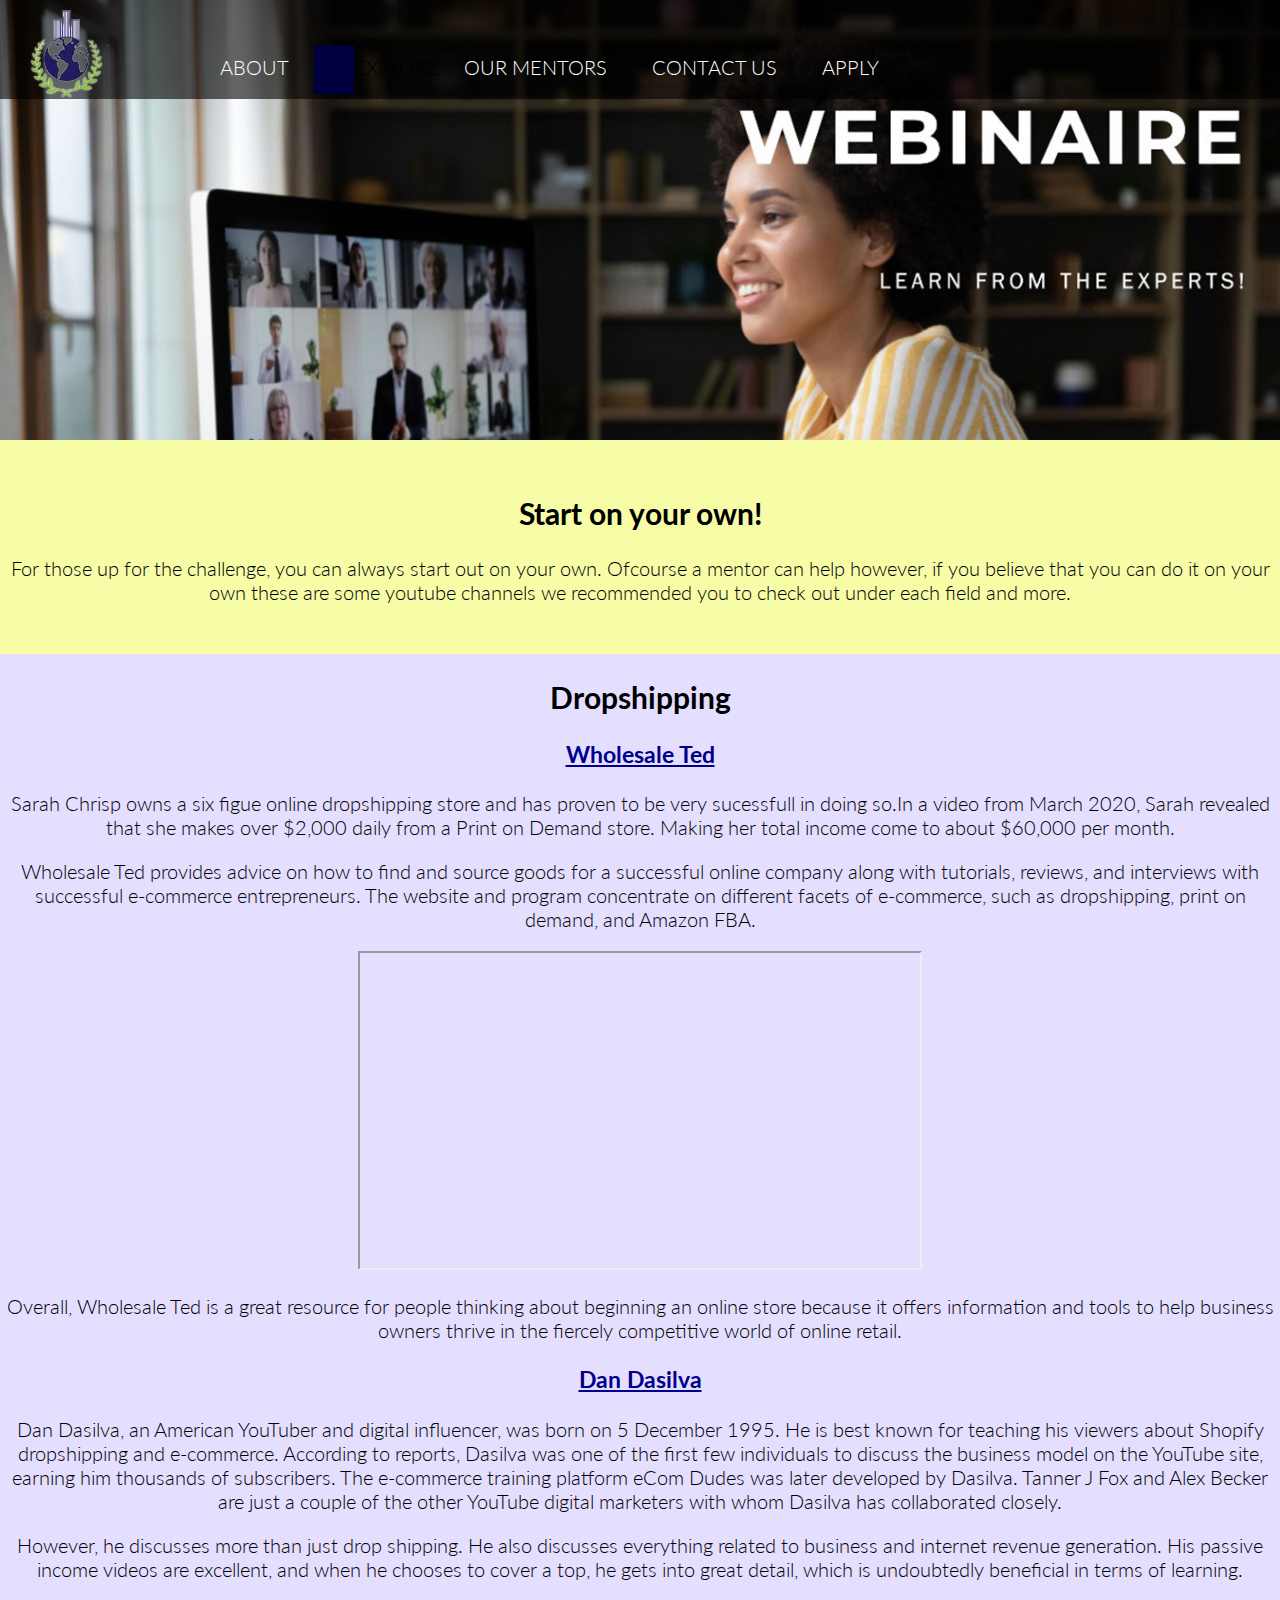
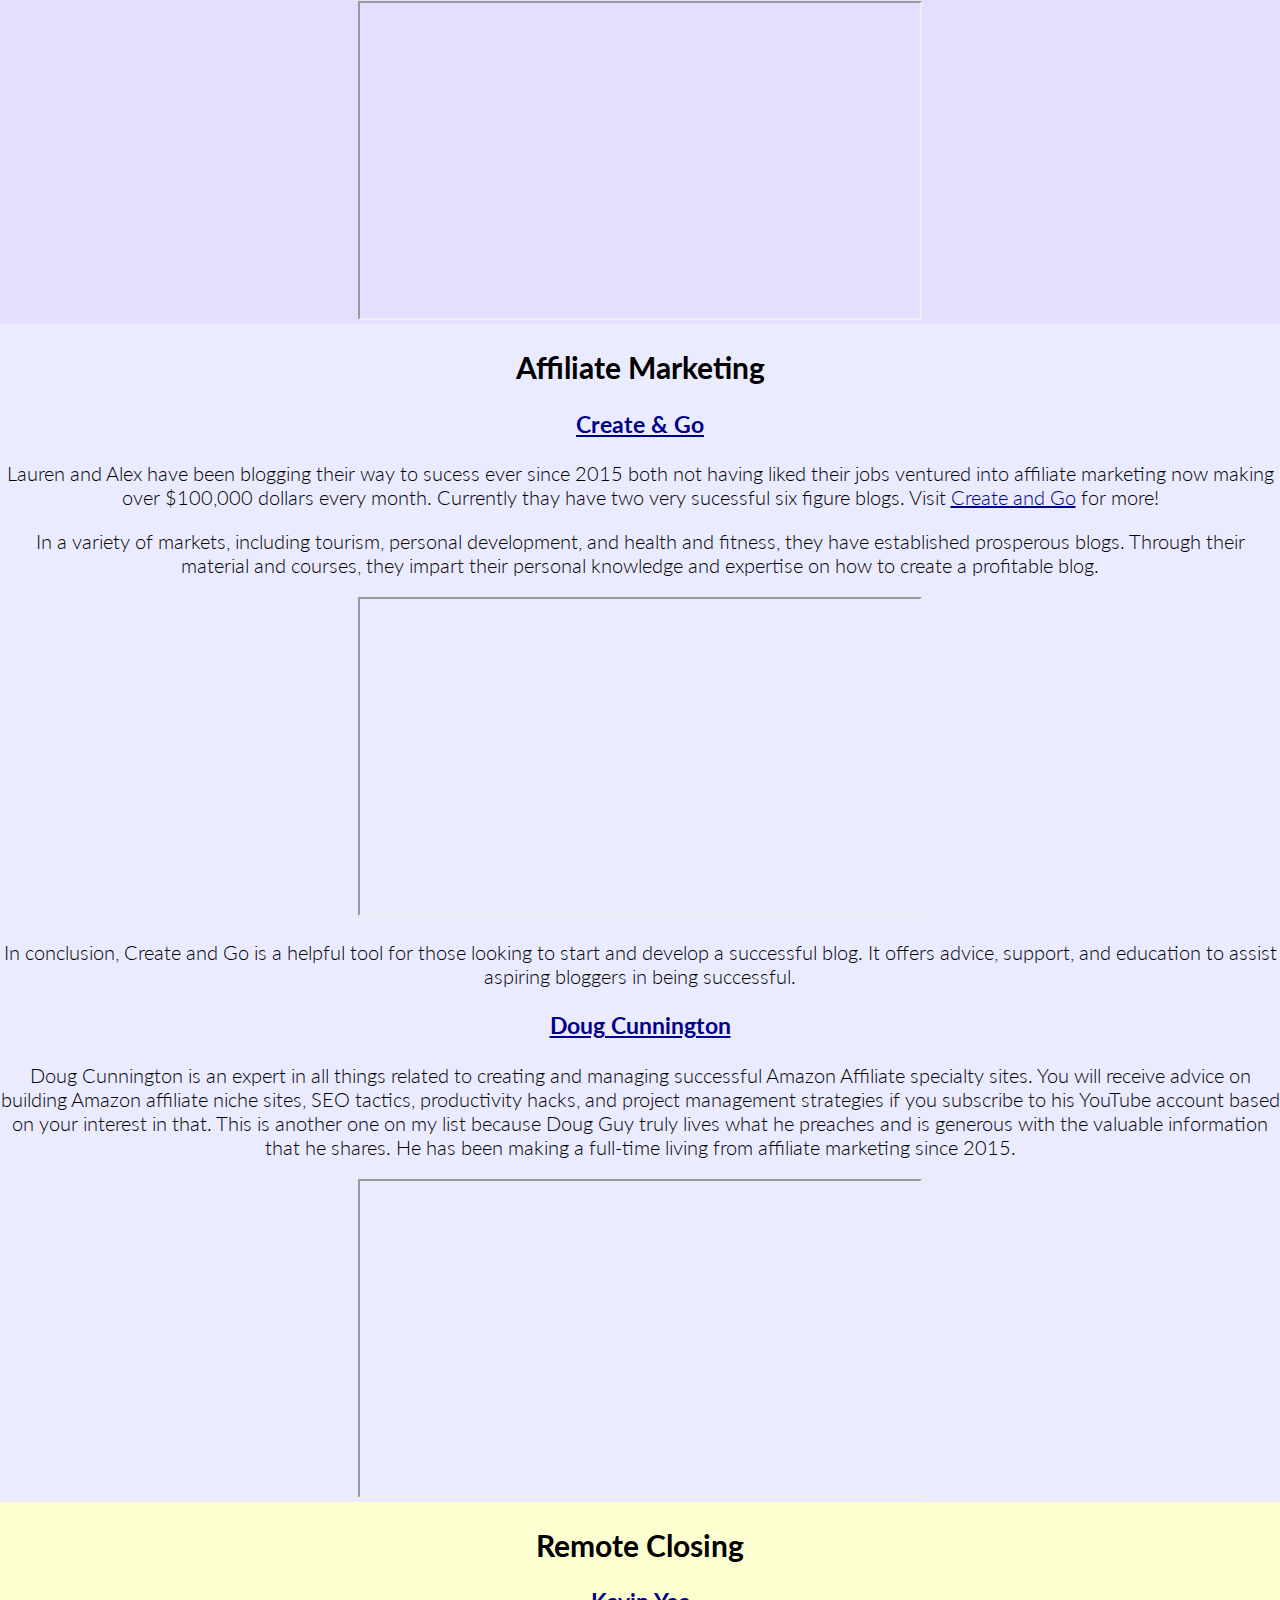
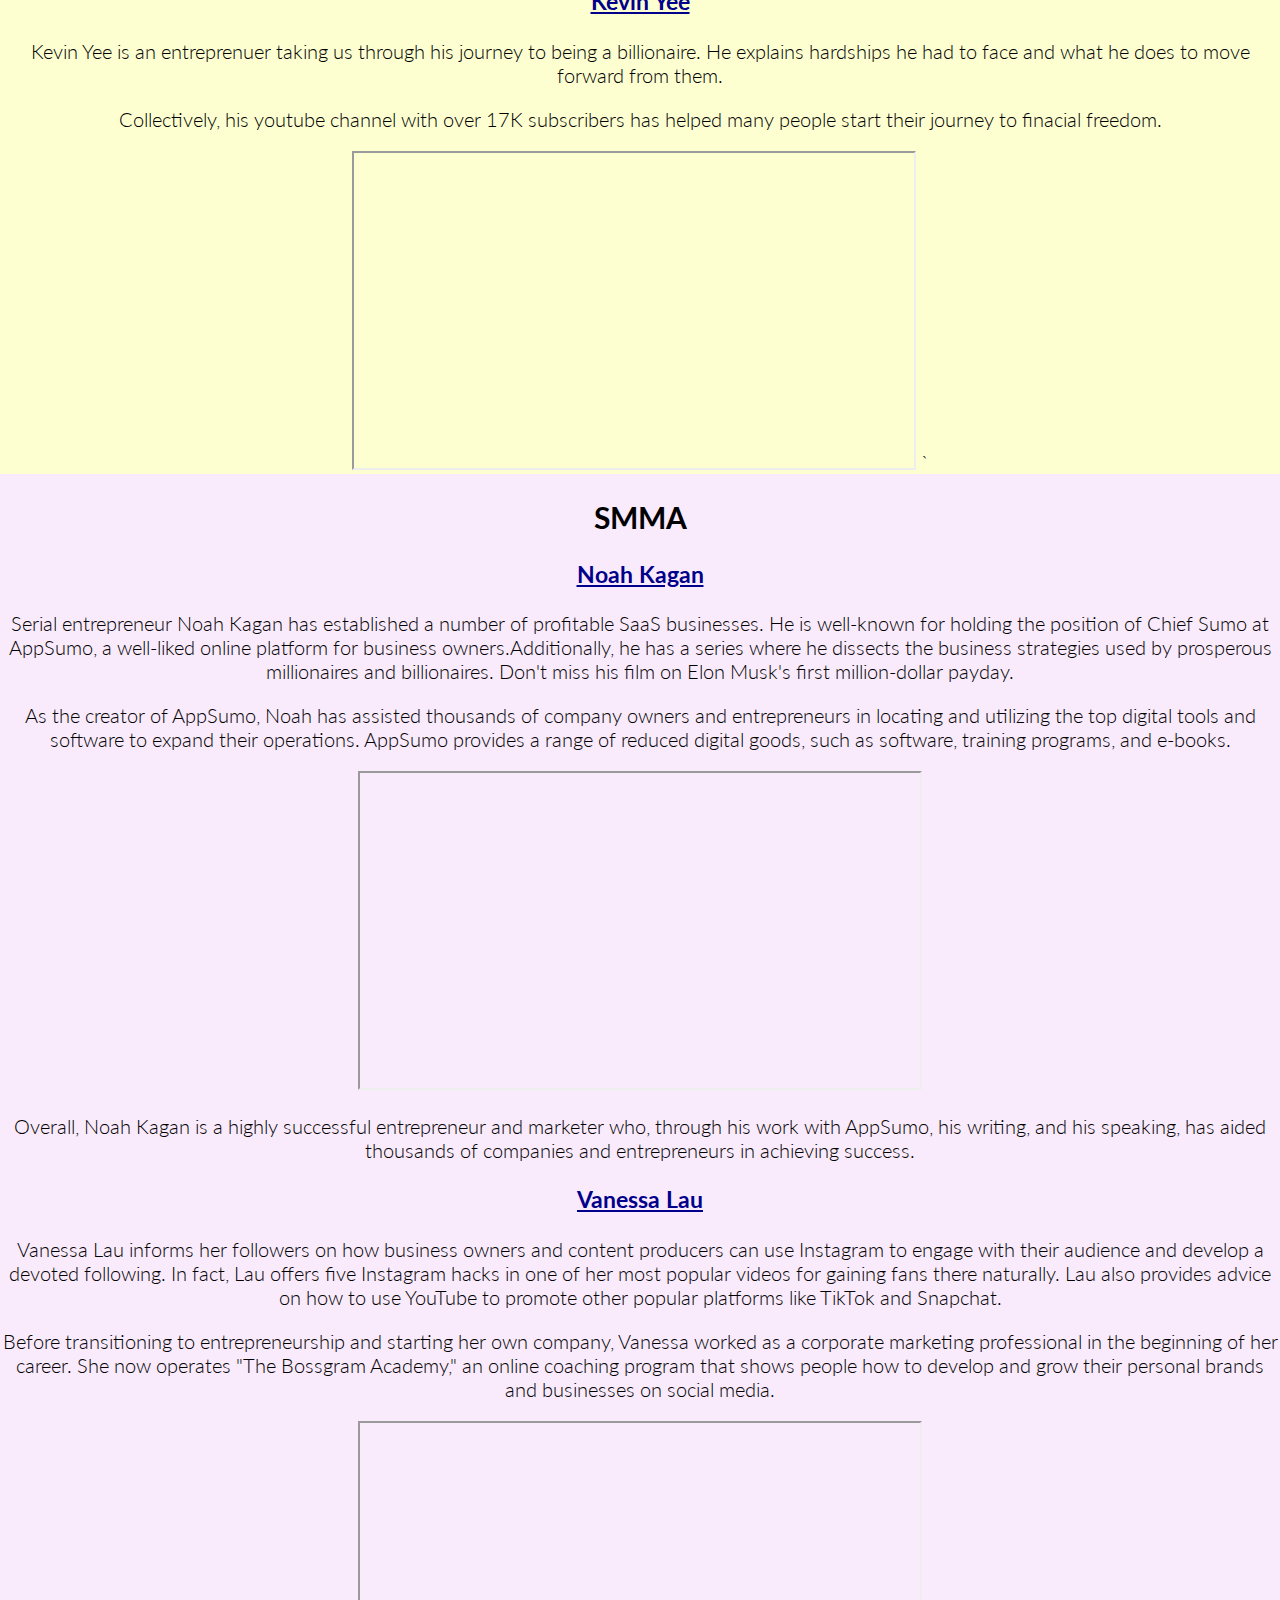
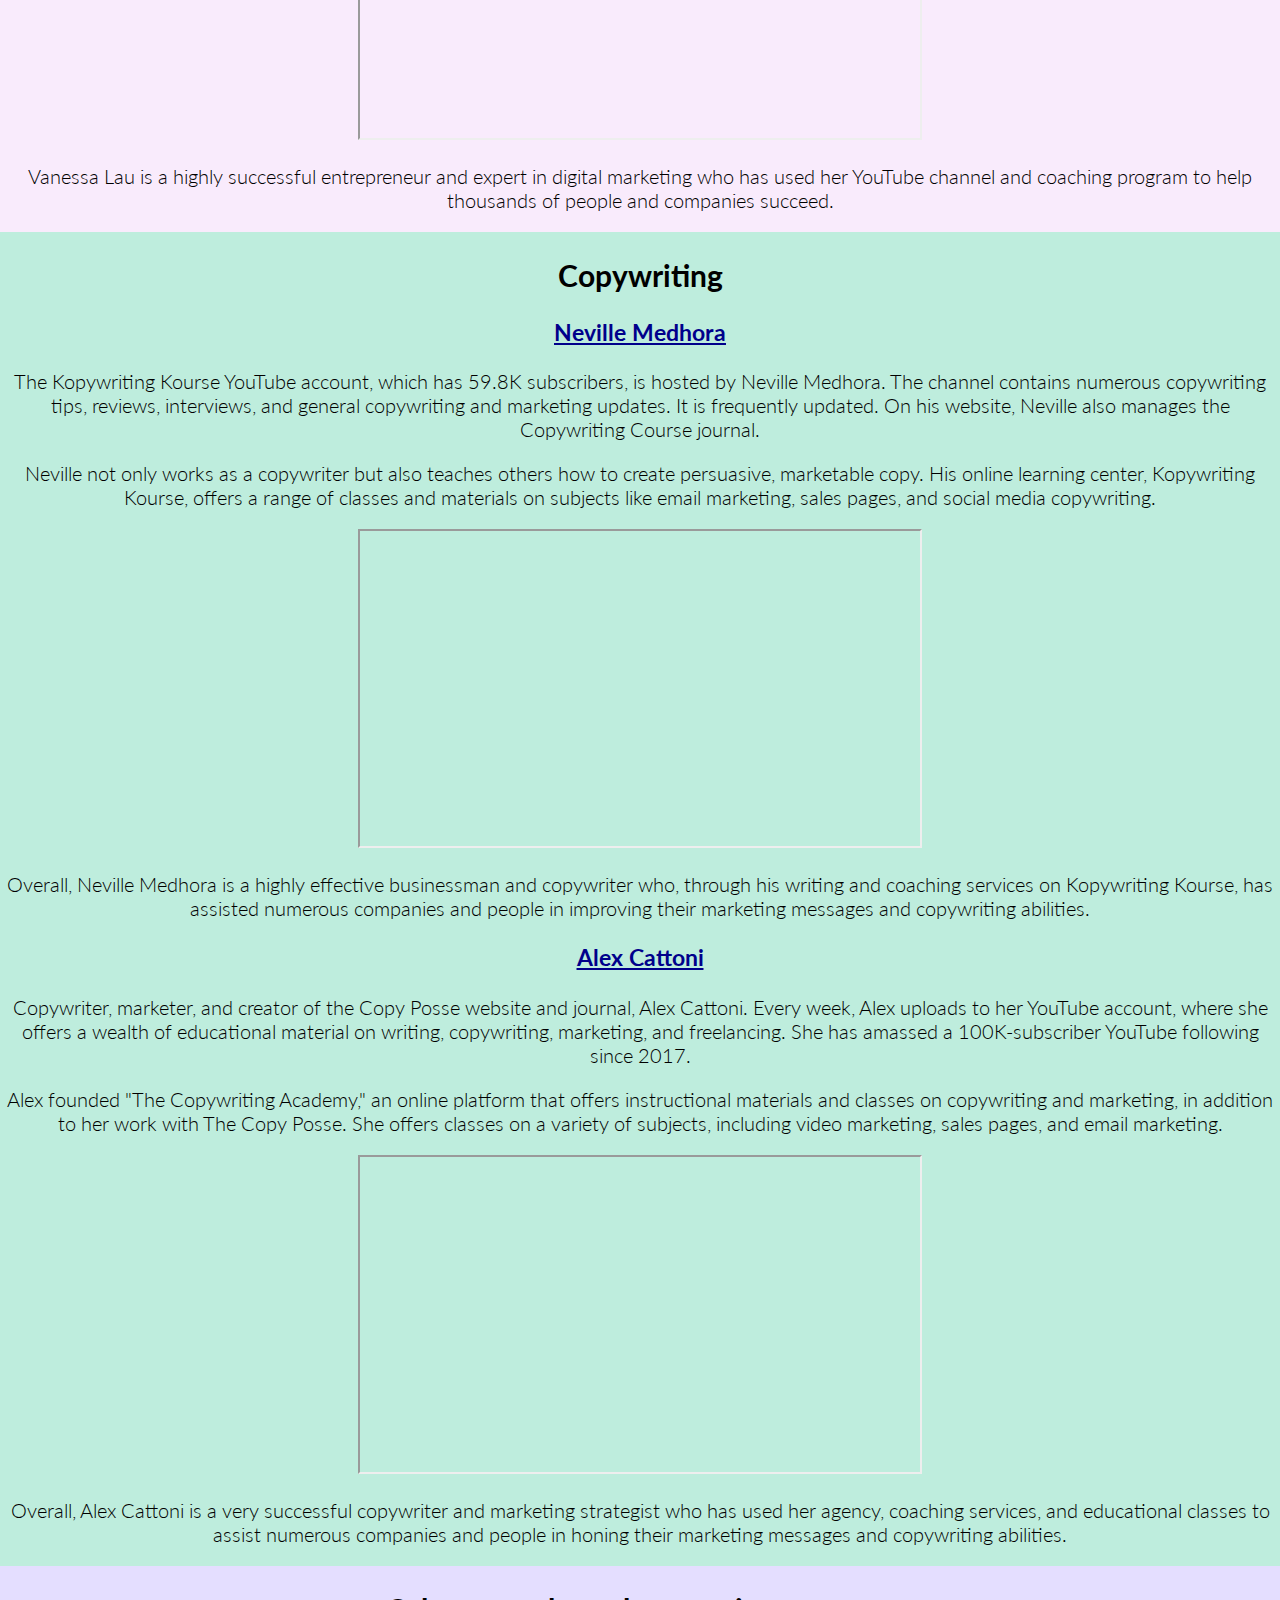
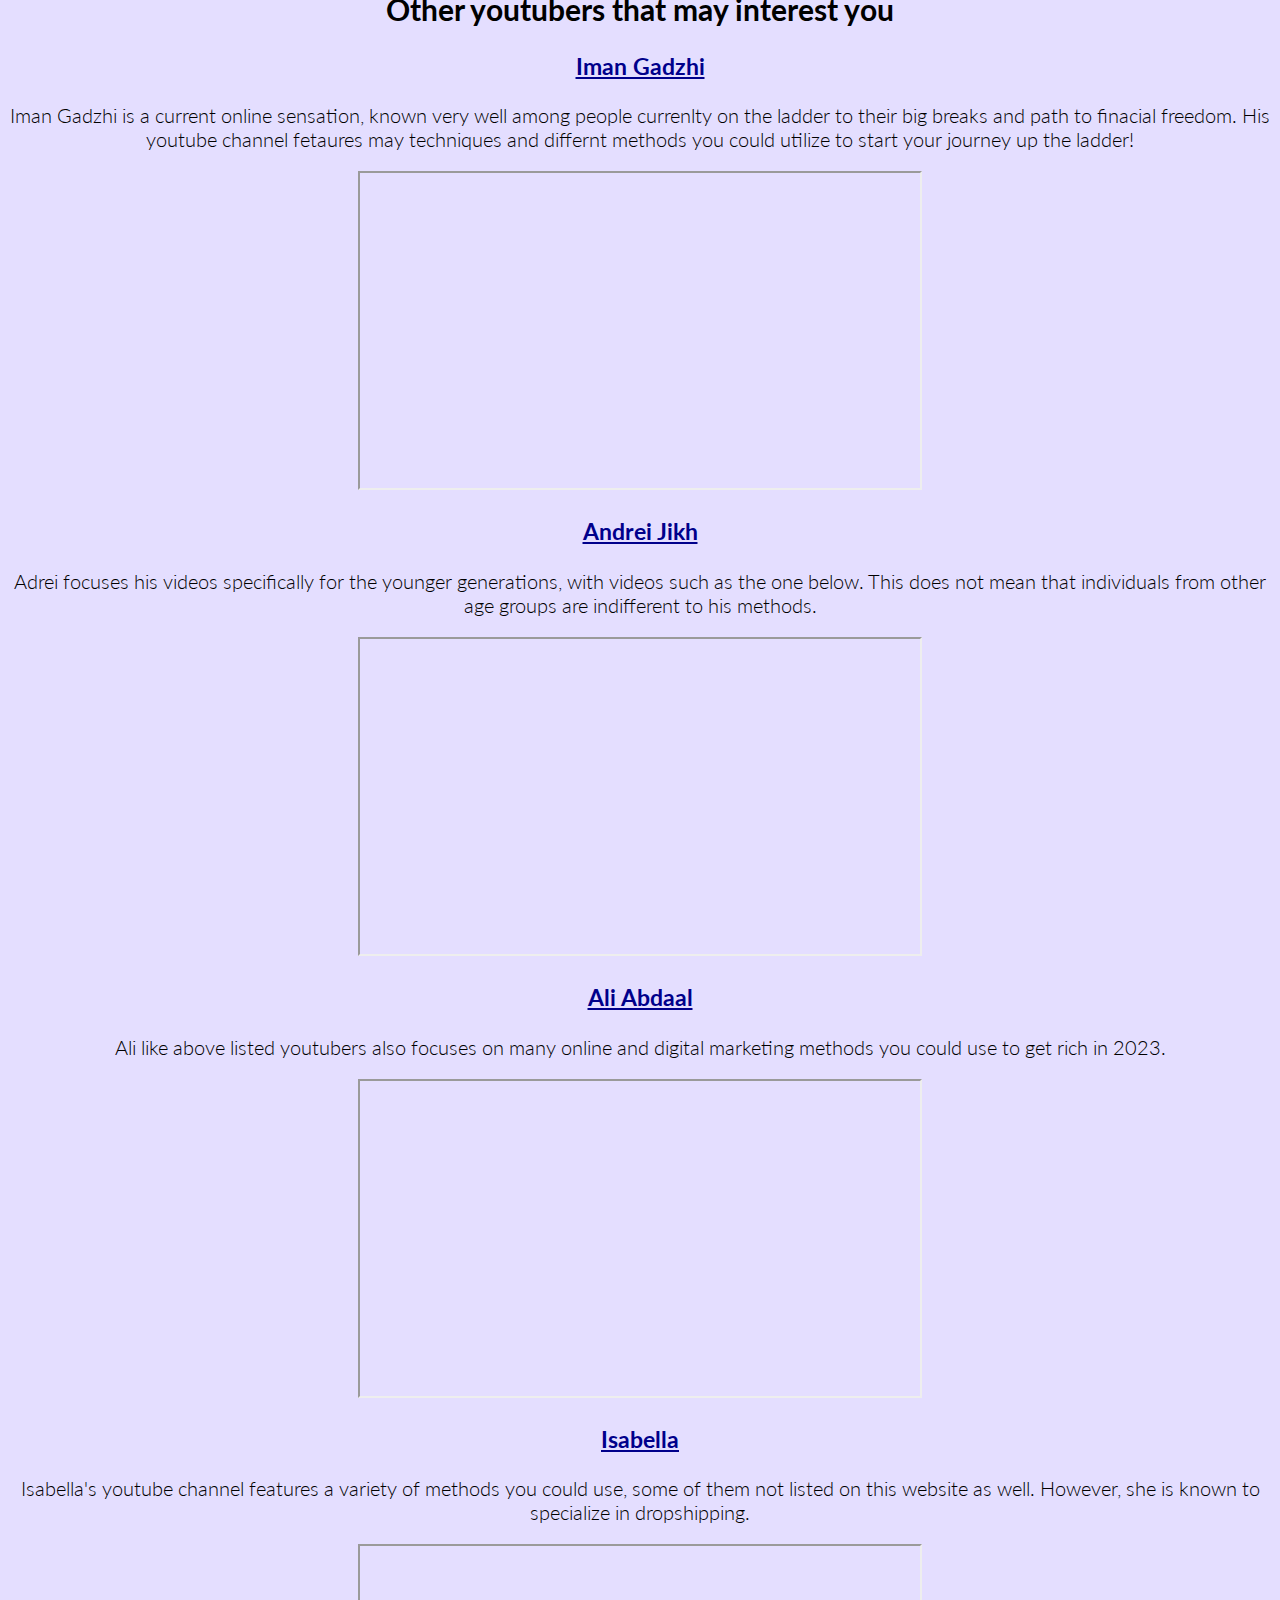
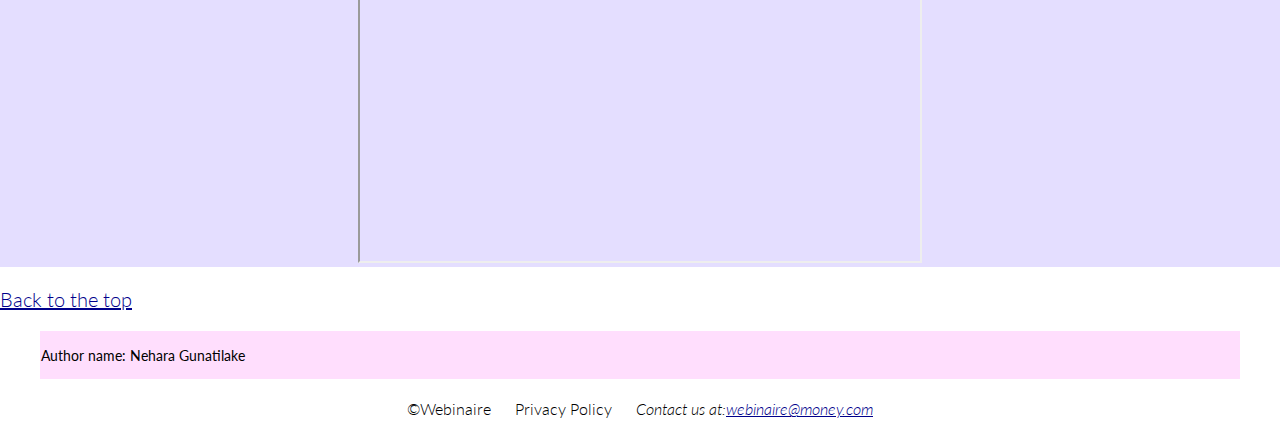
==== explore.html @ 0be0c4d7 "Add files via upload" ====
<!DOCTYPE html>
<html lang="en">
    <head>
        <meta charset="UTF-8">
        <title>Webinaire</title>
        <link rel="stylesheet" href="styles.css">
    </head>
<! ====================== HEADER ==================>
<body>
<div id="wrapper">
        <header>
            <a href="index.html"><img src="images/web_2.jpg" alt="webinaire"></a>
            <h1>WEBINAIRE</h1>
        </header>
<! ================== NAVIGATION ==================>
        <nav>
            <ul>
                <li><a href="about.html" title="About us">ABOUT</a></li>
                <li><span></span>EXPLORE</sapn></li>
                <li><a href="mentors.html" title="Chekout our mentors">OUR MENTORS</a></li>
                <li><a href="contact.html" title="Click here to talk to us">CONTACT US</a></li>
                <li><a href="apply.html" title="Apply now">APPLY</a></li>
            </ul>
        </nav>
    </div>  
<! ============== CONTENT 1 ===============================>
    <main>    
    <article id="first">
            <h2 id="top">Start on your own!</h2>
            <p>For those up for the challenge, you can always start out on your own. Ofcourse a mentor can help however, if you believe that you can do it on your own these are some youtube channels we recommended you to check out under each field and more.</p>
    </article>
    <article id= "one">        
            <h2> Dropshipping</h2>
            <h3><a href="https://www.youtube.com/channel/UCC8wczy7734jKPhiR2UkS9A" title="Check it out" rel="external"> Wholesale Ted</a></h3>
            <p>Sarah Chrisp owns a six figue online dropshipping store and has proven to be very sucessfull in doing so.In a video from March 2020, Sarah revealed that she makes over $2,000 daily from a Print on Demand store. Making her total income come to about $60,000 per month.</p>
            <p>Wholesale Ted provides advice on how to find and source goods for a successful online company along with tutorials, reviews, and interviews with successful e-commerce entrepreneurs. The website and program concentrate on different facets of e-commerce, such as dropshipping, print on demand, and Amazon FBA.</p>
            <iframe width="560" height="315" src="https://www.youtube.com/embed/Fsq6ohxLQX4" title="YouTube video player" allow="accelerometer; autoplay; clipboard-write; encrypted-media; gyroscope; picture-in-picture; web-share" allowfullscreen></iframe>
            <p>Overall, Wholesale Ted is a great resource for people thinking about beginning an online store because it offers information and tools to help business owners thrive in the fiercely competitive world of online retail.</p>
            <h3><a href="https://www.youtube.com/@DanDasilvaToday/featured" title="Check it out" rel="external"> Dan Dasilva</a></h3>
            <p>Dan Dasilva, an American YouTuber and digital influencer, was born on 5 December 1995. He is best known for teaching his viewers about Shopify dropshipping and e-commerce. According to reports, Dasilva was one of the first few individuals to discuss the business model on the YouTube site, earning him thousands of subscribers. The e-commerce training platform eCom Dudes was later developed by Dasilva.
            Tanner J Fox and Alex Becker are just a couple of the other YouTube digital marketers with whom Dasilva has collaborated closely.</p>
            <p>However, he discusses more than just drop shipping. He also discusses everything related to business and internet revenue generation. His passive income videos are excellent, and when he chooses to cover a top, he gets into great detail, which is undoubtedly beneficial in terms of learning.</p>
            <iframe width="560" height="315" src="https://www.youtube.com/embed/cbtdBIAE9Ks" title="YouTube video player" allow="accelerometer; autoplay; clipboard-write; encrypted-media; gyroscope; picture-in-picture; web-share" allowfullscreen></iframe>
        </article>
        <article id="two">
        <h2>Affiliate Marketing</h2>
            <h3><a href="https://www.youtube.com/@CreateandGo" title="Check it out" rel="external">Create & Go</a></h3>
            <p>Lauren and Alex have been blogging their way to sucess ever since 2015 both not having liked their jobs ventured into affiliate marketing now making over $100,000 dollars every month. Currently thay have two very sucessful six figure blogs. Visit <a href="https://createandgo.com/" rel="external">Create and Go</a> for more!</p>
            <p>In a variety of markets, including tourism, personal development, and health and fitness, they have established prosperous blogs. Through their material and courses, they impart their personal knowledge and expertise on how to create a profitable blog.</p>
            <iframe width="560" height="315" src="https://www.youtube.com/embed/UJ2lWwN1tIU" title="YouTube video player" allow="accelerometer; autoplay; clipboard-write; encrypted-media; gyroscope; picture-in-picture; web-share" allowfullscreen></iframe>
            <p>In conclusion, Create and Go is a helpful tool for those looking to start and develop a successful blog. It offers advice, support, and education to assist aspiring bloggers in being successful.</p>
            <h3><a href="https://www.youtube.com/@DougCunnington" title="check it out" rel="external">Doug Cunnington</a></h3>
            <p>Doug Cunnington is an expert in all things related to creating and managing successful Amazon Affiliate specialty sites. You will receive advice on building Amazon affiliate niche sites, SEO tactics, productivity hacks, and project management strategies if you subscribe to his YouTube account based on your interest in that. This is another one on my list because Doug Guy truly lives what he preaches and is generous with the valuable information that he shares. He has been making a full-time living from affiliate marketing since 2015.</p>
            <iframe width="560" height="315" src="https://www.youtube.com/embed/JW3TrvG1TlY" title="YouTube video player" allow="accelerometer; autoplay; clipboard-write; encrypted-media; gyroscope; picture-in-picture; web-share" allowfullscreen></iframe>
        </article>
        <article id="three">
            <h2>Remote Closing</h2>
            <h3><a href="https://www.youtube.com/@KevinYeePharmD" title="Check it out" rel="external">Kevin Yee</a></h3>
            <p>Kevin Yee is an entreprenuer taking us through his journey to being a billionaire. He explains hardships he had to face and what he does to move forward from them.</p>
            <p>Collectively, his youtube channel with over 17K subscribers has helped many people start their journey to finacial freedom.</p>
            <iframe width="560" height="315" src="https://www.youtube.com/embed/1Y-yz-i7J6I" title="YouTube video player" allow="accelerometer; autoplay; clipboard-write; encrypted-media; gyroscope; picture-in-picture; web-share" allowfullscreen></iframe>
   `    </article> 
        <article id="four">
            <h2>SMMA</h2>
            <h3><a href="https://www.youtube.com/@noahkagan" title="Check it out" rel="external">Noah Kagan</a></h3>
            <p>Serial entrepreneur Noah Kagan has established a number of profitable SaaS businesses. He is well-known for holding the position of Chief Sumo at AppSumo, a well-liked online platform for business owners.Additionally, he has a series where he dissects the business strategies used by prosperous millionaires and billionaires. Don't miss his film on Elon Musk's first million-dollar payday.</p>
            <p>As the creator of AppSumo, Noah has assisted thousands of company owners and entrepreneurs in locating and utilizing the top digital tools and software to expand their operations. AppSumo provides a range of reduced digital goods, such as software, training programs, and e-books.</p>
            <iframe width="560" height="315" src="https://www.youtube.com/embed/BDT8i4vv4GI" title="YouTube video player" allow="accelerometer; autoplay; clipboard-write; encrypted-media; gyroscope; picture-in-picture; web-share" allowfullscreen></iframe>
            <p>Overall, Noah Kagan is a highly successful entrepreneur and marketer who, through his work with AppSumo, his writing, and his speaking, has aided thousands of companies and entrepreneurs in achieving success.</p>
            <h3><a href="https://www.youtube.com/@VanessaLau" title="Check it out" rel="external">Vanessa Lau</a></h3>
            <p>Vanessa Lau informs her followers on how business owners and content producers can use Instagram to engage with their audience and develop a devoted following. In fact, Lau offers five Instagram hacks in one of her most popular videos for gaining fans there naturally. Lau also provides advice on how to use YouTube to promote other popular platforms like TikTok and Snapchat.</p>
            <p>Before transitioning to entrepreneurship and starting her own company, Vanessa worked as a corporate marketing professional in the beginning of her career. She now operates "The Bossgram Academy," an online coaching program that shows people how to develop and grow their personal brands and businesses on social media.</p>
            <iframe width="560" height="315" src="https://www.youtube.com/embed/CSI5RwkePE4" title="YouTube video player" allow="accelerometer; autoplay; clipboard-write; encrypted-media; gyroscope; picture-in-picture; web-share" allowfullscreen></iframe>
            <p>Vanessa Lau is a highly successful entrepreneur and expert in digital marketing who has used her YouTube channel and coaching program to help thousands of people and companies succeed.</p>
        </article>
        <article id="five">
            <h2>Copywriting</h2>
            <h3><a href="https://www.youtube.com/@kopywriting" title="Check it out" rel="external">Neville Medhora</a></h3>
            <p>The Kopywriting Kourse YouTube account, which has 59.8K subscribers, is hosted by Neville Medhora. The channel contains numerous copywriting tips, reviews, interviews, and general copywriting and marketing updates. It is frequently updated. On his website, Neville also manages the Copywriting Course journal.</p>
            <p>Neville not only works as a copywriter but also teaches others how to create persuasive, marketable copy. His online learning center, Kopywriting Kourse, offers a range of classes and materials on subjects like email marketing, sales pages, and social media copywriting.</p>
            <iframe width="560" height="315" src="https://www.youtube.com/embed/9sxINAQ25PY" title="YouTube video player" allow="accelerometer; autoplay; clipboard-write; encrypted-media; gyroscope; picture-in-picture; web-share" allowfullscreen></iframe>
            <p>Overall, Neville Medhora is a highly effective businessman and copywriter who, through his writing and coaching services on Kopywriting Kourse, has assisted numerous companies and people in improving their marketing messages and copywriting abilities.</p>
            <h3><a href="https://www.youtube.com/@AlexCattoni/featured" title="Check it out" rel="external">Alex Cattoni</a></h3>
            <p>Copywriter, marketer, and creator of the Copy Posse website and journal, Alex Cattoni. Every week, Alex uploads to her YouTube account, where she offers a wealth of educational material on writing, copywriting, marketing, and freelancing. She has amassed a 100K-subscriber YouTube following since 2017.</p>
            <p>Alex founded "The Copywriting Academy," an online platform that offers instructional materials and classes on copywriting and marketing, in addition to her work with The Copy Posse. She offers classes on a variety of subjects, including video marketing, sales pages, and email marketing.</p>
            <iframe width="560" height="315" src="https://www.youtube.com/embed/J-DrYTgZ56k" title="YouTube video player" allow="accelerometer; autoplay; clipboard-write; encrypted-media; gyroscope; picture-in-picture; web-share" allowfullscreen></iframe>
            <p>Overall, Alex Cattoni is a very successful copywriter and marketing strategist who has used her agency, coaching services, and educational classes to assist numerous companies and people in honing their marketing messages and copywriting abilities.</p>
        </article>
<! ================== CONTENT 2 =========================== >
        <article id="one">
            <h2>Other youtubers that may interest you</h2>
            <h3><a href="https://www.youtube.com/c/imangadzhi" title="Check it out" rel="external">Iman Gadzhi</a></h3>
            <p>Iman Gadzhi is a current online sensation, known very well among people currenlty on the ladder to their big breaks and path to finacial freedom. His youtube channel fetaures may techniques and differnt methods you could utilize to start your journey up the ladder!</p>
            <iframe width="560" height="315" src="https://www.youtube.com/embed/PX0jhgEfRRY" title="YouTube video player" allow="accelerometer; autoplay; clipboard-write; encrypted-media; gyroscope; picture-in-picture; web-share" allowfullscreen></iframe>
            <h3><a href="https://www.youtube.com/@AndreiJikh" title="Check it out" rel="external">Andrei Jikh</a></h3>
            <p>Adrei focuses his videos specifically for the younger generations, with videos such as the one below. This does not mean that individuals from other age groups are indifferent to his methods.</p>
            <iframe width="560" height="315" src="https://www.youtube.com/embed/hWwTzqCmdI4" title="YouTube video player" allow="accelerometer; autoplay; clipboard-write; encrypted-media; gyroscope; picture-in-picture; web-share" allowfullscreen></iframe>
            <h3><a href="https://www.youtube.com/@aliabdaal" title="Check it out" rel="external">Ali Abdaal</a></h3>
            <p>Ali like above listed youtubers also focuses on many online and digital marketing methods you could use to get rich in 2023.</p>
            <iframe width="560" height="315" src="https://www.youtube.com/embed/lNdOtlpmH5U" title="YouTube video player" allow="accelerometer; autoplay; clipboard-write; encrypted-media; gyroscope; picture-in-picture; web-share" allowfullscreen></iframe>
            <h3><a href="https://www.youtube.com/@Baddieinbiz" title="Check it out" rel="external">Isabella</a></h3>
            <p>Isabella's youtube channel features a variety of methods you could use, some of them not listed on this website as well. However, she is known to specialize in dropshipping.</p>
            <iframe width="560" height="315" src="https://www.youtube.com/embed/n5PbNYZueOc" title="YouTube video player" allow="accelerometer; autoplay; clipboard-write; encrypted-media; gyroscope; picture-in-picture; web-share" allowfullscreen></iframe>
         </article>
<!===================== Back to the top============================>            
            <p><a href="#top">Back to the top</a></p>
<!========= FOOTER ================================>
       <blockquote><p><b>Author name: Nehara Gunatilake</b><br></p>
        </blockquote>
     <footer>
         <ul>
             <li>&copy;Webinaire</li>
            <li>Privacy Policy</li>
            <li><address>
                Contact us at:<a href="mailto:webinaire@money.com">webinaire@money.com</a>
            </address></li>
         </ul>
    </footer>
</main>
</body>
</html>
---- styles.css ----
/*GLOBAL SETTING
-----------------------------------------
*/
@import url('https://fonts.googleapis.com/css2?family=Lato&display=swap');

body {
    font-size: 20px;
    font-weight: 300;
    font-family: 'Lato', sans-serif;
    color: #000000;
    margin-left: auto;
    margin: 0 auto;
    background-size: cover;
}

#wrapper {
    position: relative;
    max-width: 1349px;
    width: 100%;
    margin: 0 auto;
}
#one {
    position: relative;
}

h1 {
    font-size: 3em;
    font-weight: 700;
}

a {
    color: #00008B;
}

a :visited {
    color: #F5F5DC;
}
#body {
    position: relative;
    width: 90%;
    margin: 0 auto;
}

/* HEADER
----------------------------------------
*/

header {
	background: #ffffff url("images/banner_logo_tag.jpg") no-repeat top center/cover;
	height: 440px;
	color: #ffffff;
}
	
header h1 {
	visibility: hidden;
}

header img {
	position: relative;
	top: 0px; left: 20px;
	z-index: 999;
    overflow: hidden;
}

/* NAVIGATION
----------------------------------------
*/

nav {
	background-color: rgba(0,0,0,0.60);
	position: absolute;
	top: 0px; left: 0px;
	width: 100%;  /* = 1200px */
	padding-top: 35px;
}

nav a {
	color: #ffffff; /* white */
	text-decoration: none;
	padding: 0px 20px 0px 20px;
}

nav a:hover {
	background-color: #000040;
}

nav a:visited {
	color: #ffffff;
}

nav ul {
	padding-left: 200px;
	list-style: none;
}

nav li {
	display: inline;
}

nav span {
    padding: 10px 20px 15px 20px;
	background-color: #000040;
    color: #ffffff;
}

/* CONTENT
------------------------------
*/
#first {
    background-color: #F7FCA7;
    position: relative;
    padding: 30px 0px;
    text-align: center;
    overflow: hidden;
    /*display: flex;
    flex-wrap: wrap;*/
    margin-right: 0px;
    margin-left: 0px;
    
}

/* METHOD 1
----------------------------------
*/
#one {
    background-color: #E4DEFF;
    color: #000000;
    padding: 0px 0px;
    text-align: center;
    overflow: hidden;
    margin-right: 0px;
    margin-left: 0px;
}
#bulletone {
    background-color: #E4DEFF;
    color: #000000;
    padding: 0px 0px;
    text-align: left;
    overflow: hidden;
    margin-right: 0px;
    margin-left: 0px;    
}
/* METHOD 2
--------------------------------
*/
#two {
    background-color: #EBEBFF;
    color: #000000;
    padding: 0px 0px;
    text-align: center;
    overflow: hidden;
    margin-right: 0px;
    margin-left: 0px; 
}
#bullettwo {
    background-color: #EBEBFF;
    color: #000000;
    padding: 0px 0px;
    text-align: left;
    overflow: hidden;
    margin-right: 0px;
    margin-left: 0px; 
}
/* METHOD 3
---------------------------------
*/
#three {
    background-color: #FDFFD1;
    color: #000000;
    padding: 0px 0px;
    text-align: center;
    overflow: hidden;
    margin-right: 0px;
    margin-left: 0px;     
}
#bulletthree {
    background-color: #FDFFD1;
    color: #000000;
    padding: 0px 0px;
    text-align: left;
    overflow: hidden;
    margin-right: 0px;
    margin-left: 0px;     
}
/* METHOD 4
---------------------------------
*/
#four {
    background-color: #F9EBFC;
    color: #000000;
    padding: 0px 0px;
    text-align: center;
    overflow: hidden;
    margin-right: 0px;
    margin-left: 0px;  
}
#bulletfour {
    background-color: #F9EBFC;
    color: #000000;
    padding: 0px 0px;
    text-align: left;
    overflow: hidden;
    margin-right: 0px;
    margin-left: 0px;  
}
/* METHOD 5
--------------------------------
*/
#five {
    background-color: #BEEDDD;
    color: #000000;
    padding: 0px 0px;
    text-align: center;
    overflow: hidden;
    margin-right: 0px;
    margin-left: 0px;  
}
#bulletfive {
    background-color: #BEEDDD;
    color: #000000;
    padding: 0px 0px;
    text-align: left;
    overflow: hidden;
    margin-right: 0px;
    margin-left: 0px;  
}
/* CONTENT 2
-------------------------------------
*/
#content {
    max-width: 670px;
    padding: 50px 70px 60px;
    position: relative;
    z-index: 3;
    top: 70px;
    background-color: #ffffff;
    margin: 0 auto;
    padding: 25px 20px 15px;
    display: block;
    box-sizing: border-box;
    padding-top: 30px;
    padding-bottom: 0;
    margin-bottom: 90px;
    background: #f3EFFD;
    background-size: 100%;
    width: 90%;
}

/* APPLY
--------------------------------------
*/
#regForm {
  background-color: #f3EFFD;
  margin: 100px auto;
  padding: 40px;
  width: 70%;
  min-width: 300px;
 font-family: sans-serif;
  box-sizing: border-box;
}

body {
    background-color: #ffffff;
}

h1 {
    text-align: center;
}
/* Style the input fields */
input {
  padding: 10px;
  width: 100%;
  font-size: 17px;
  font-family: sans-serif;
  border: 1px solid #aaaaaa;
}

/* Mark input boxes that gets an error on validation: */
input.invalid {
  background-color: #ffdddd;
}

/* Hide all steps by default: */
tab {
  display: none;
}

button {
    background-color: #04AA6D;
    color: #ffffff;
    border: none;
    padding: 10px 20px;
    font-size: 17px;
    font-family: sans-serif;
    cursor: pointer;
}

button:hover {
    opacity: 0.8;
}

prevBtn {
    background-color: #bbbbbb;
}
/* Make circles that indicate the steps of the form: */
step {
  height: 15px;
  width: 15px;
  margin: 0 2px;
  background-color: #bbbbbb;
  border: none;
  border-radius: 50%;
  display: inline-block;
  opacity: 0.5;
}

/* Mark the active step: */
step.active {
  opacity: 1;
}

/* Mark the steps that are finished and valid: */
step.finish {
  background-color: #04AA6D;
}

/* BLOCKQUOTE
------------------------------------
*/
blockquote {
    background: #FFDEFD;
    margin-bottom: 0;
    align-self: flex-end;
    padding: 2px 2px 1px 1px;
    font-size: 0.7em;
}

/* FOOTER
-----------------------------------
*/
footer {
    background-color: #ffffff;
    color: #000000;
    font-size: 0.8em;
    text-align: center;
    padding: 20px;  
}
footer ul {
    list-style: none;
    margin: 0;
    padding: 0;
}
footer li {
    display: inline-block;
    margin: 0px 10px;
}
footer :hover {
    text-decoration-color: blue;
}

/*MEDIA QUERIES
------------------------------------
*/
@media screen and (max-width: 1000px) {
    #wrapper {
        width: 100%
    }
    footer {
        font-size: 0.8em;
    }
}
@media screen and (max-width: 800px) {
    header {
        background: #ffffff url("images/banner_logo_tag.jpg") no-repeat top center/cover;
	   height: 440px;
    }
    header img {
        width: 20%; height: auto;
    }
    nav { padding-top: 0px;}
    
    nav ul {padding-left: 200px; }
}
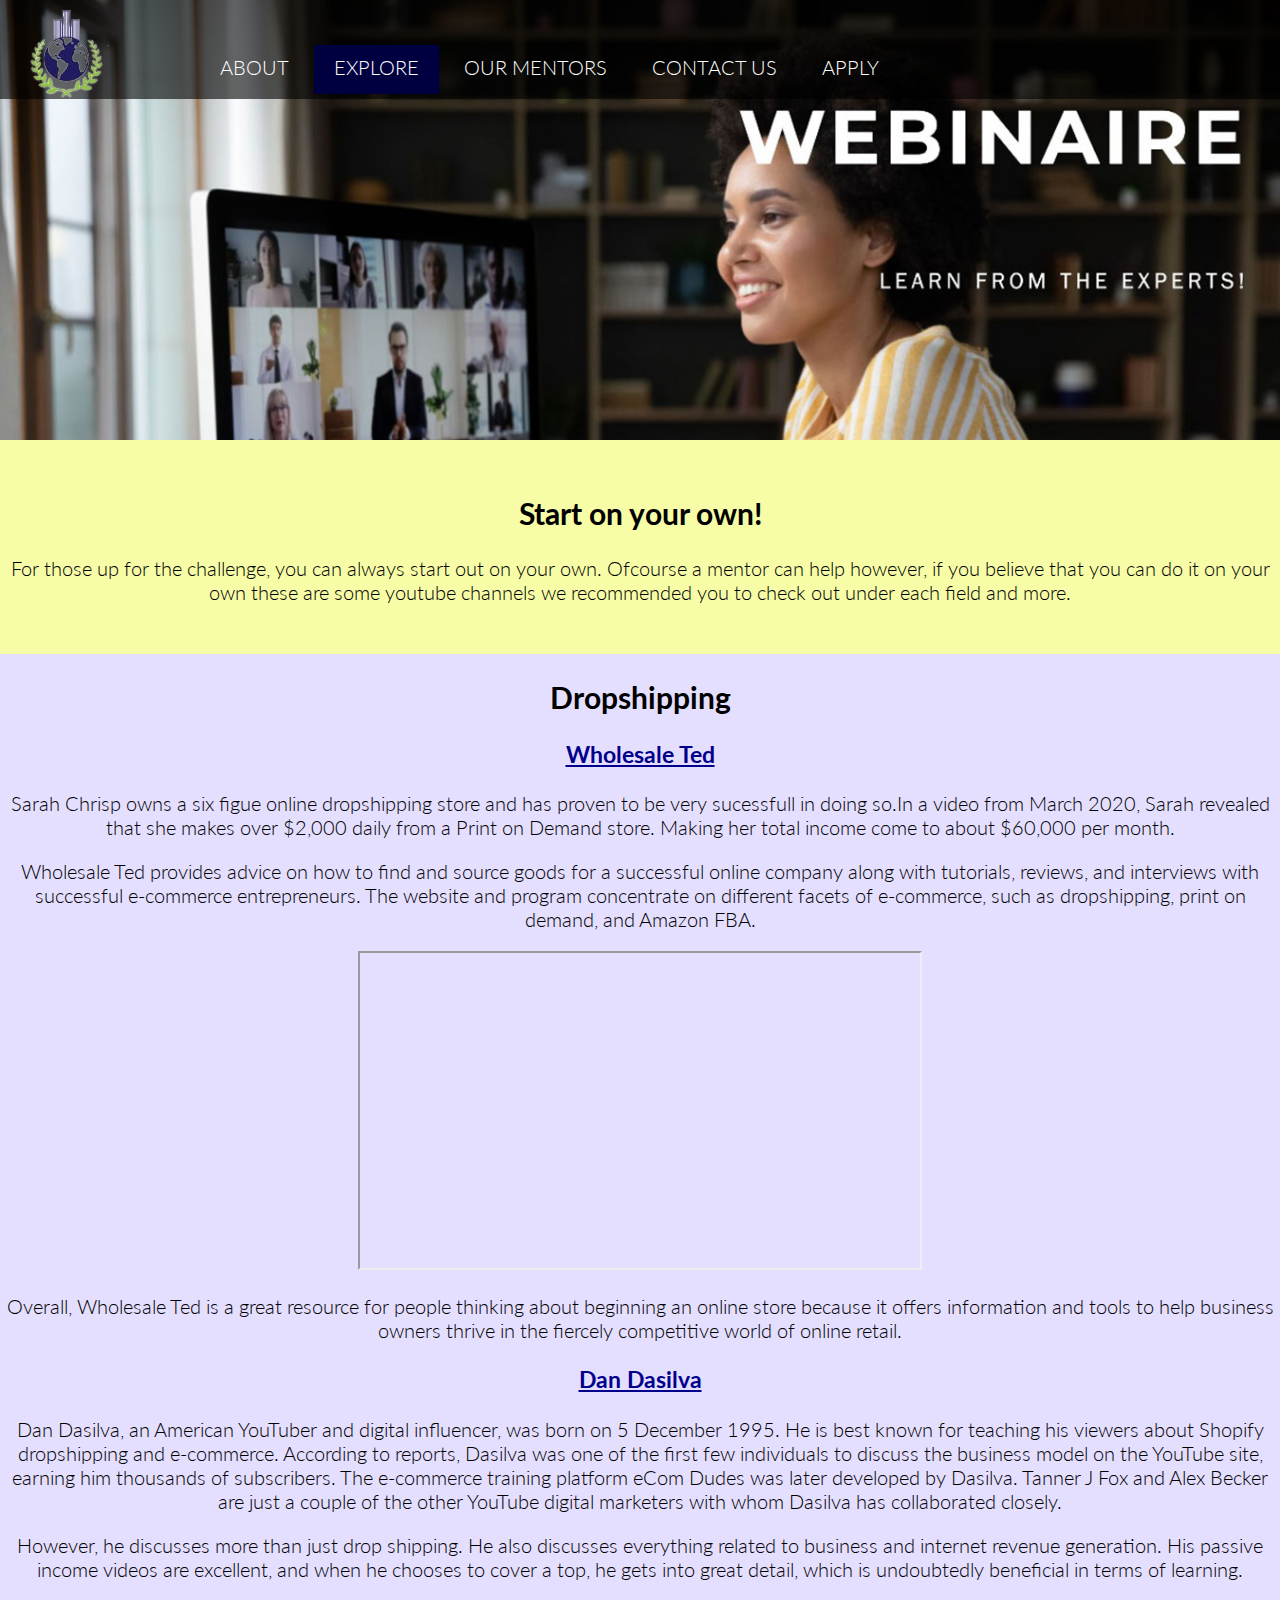
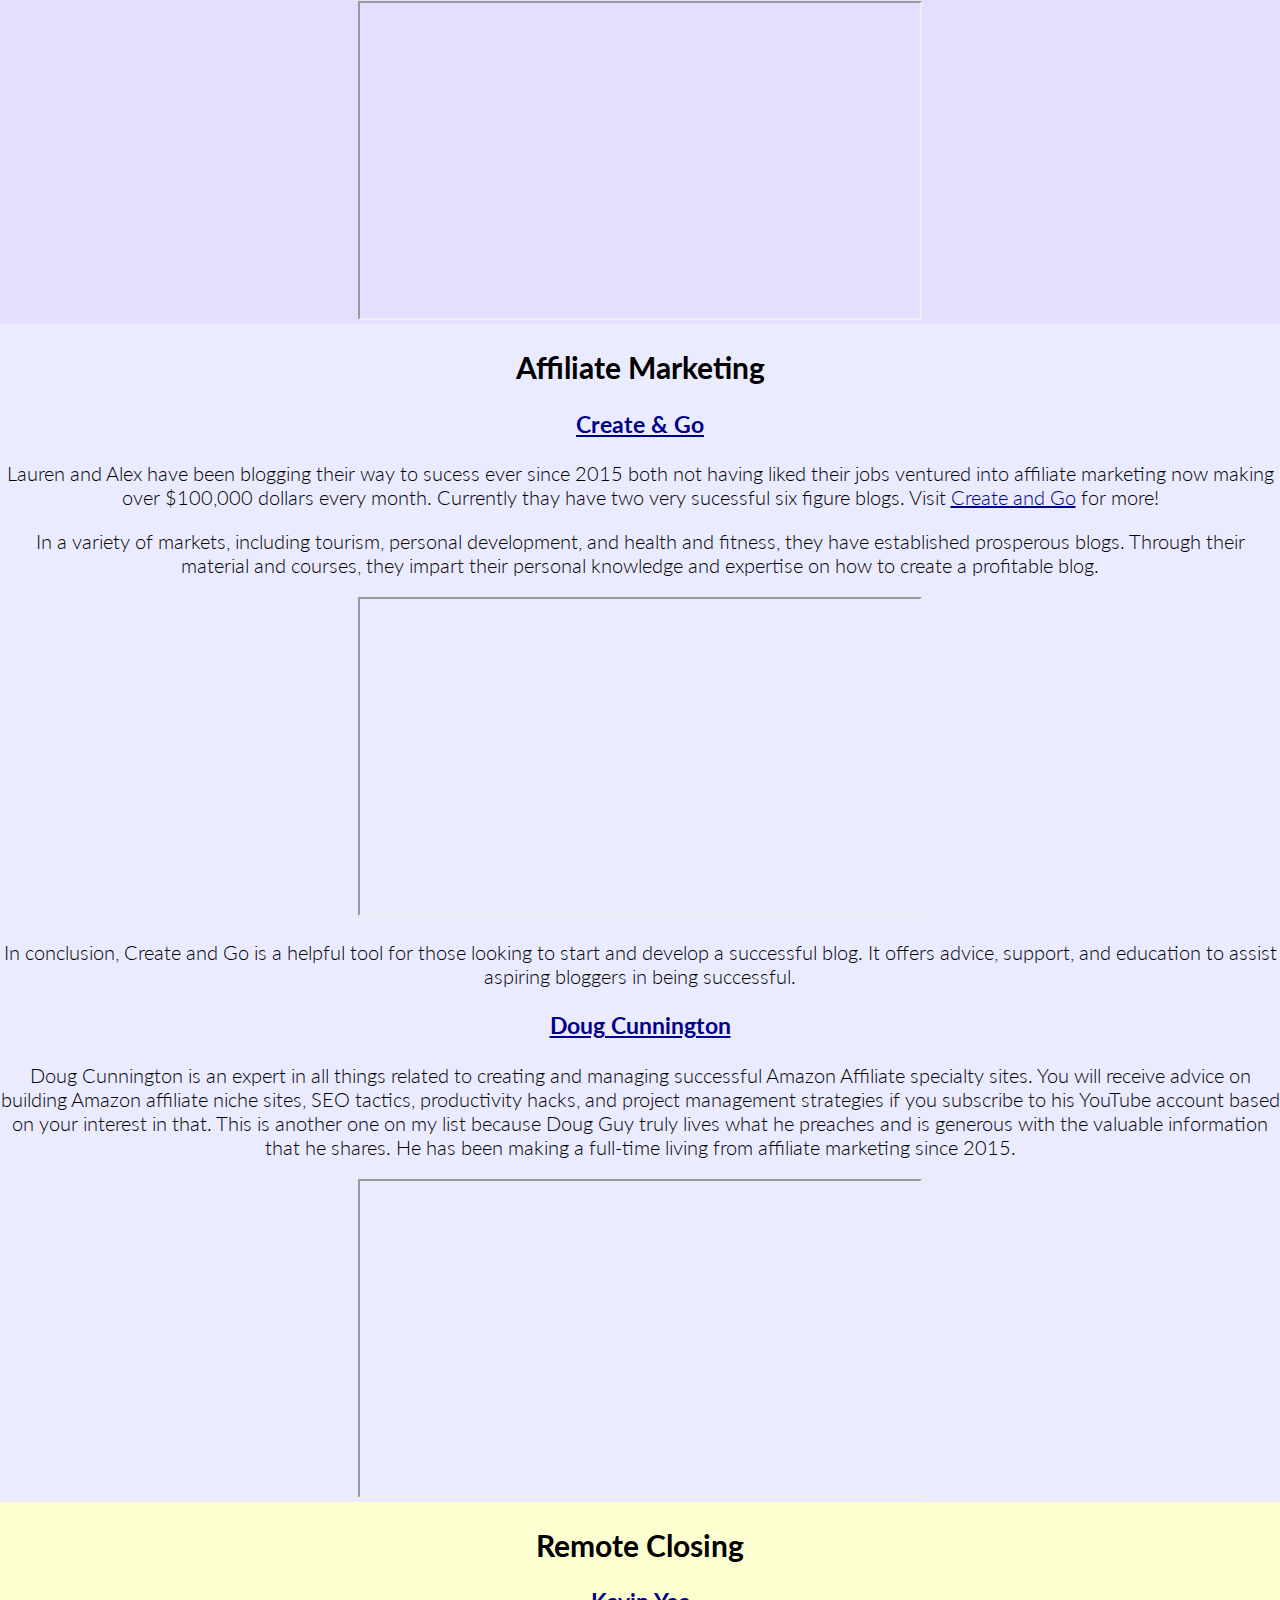
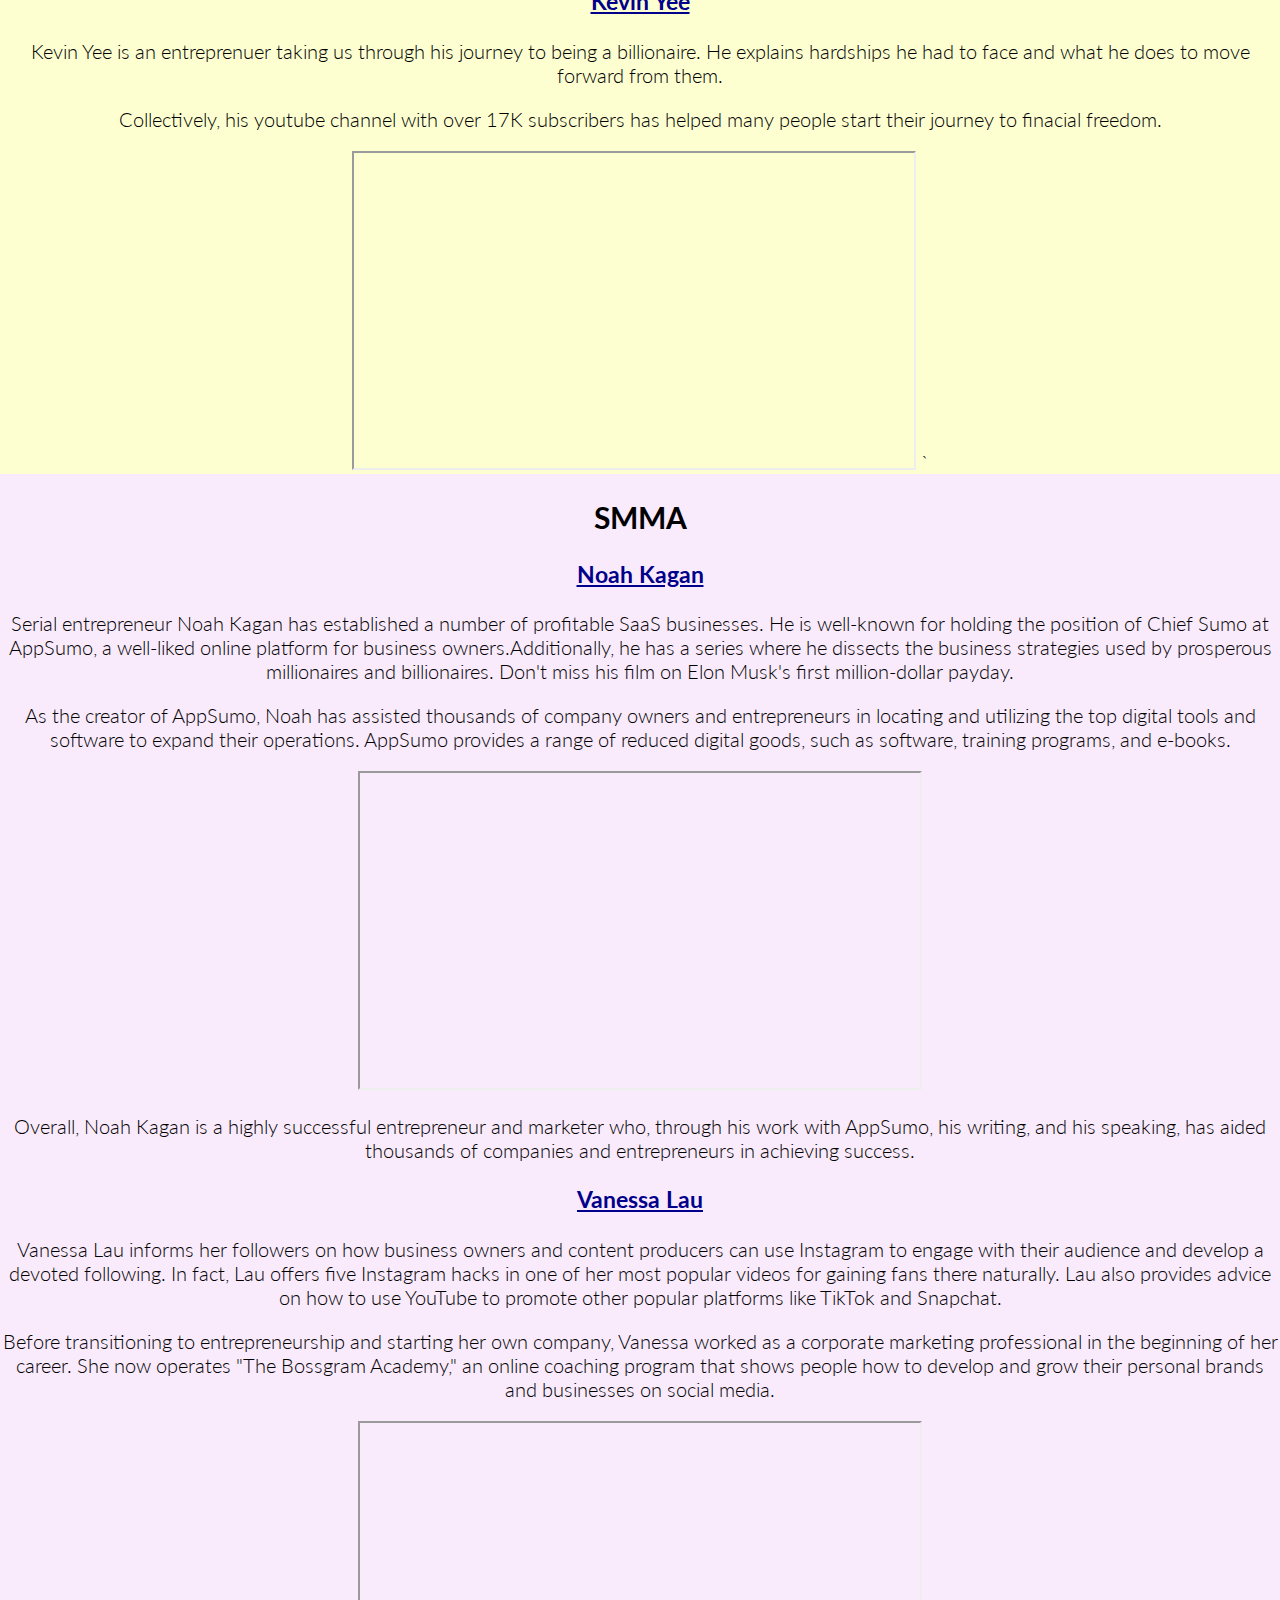
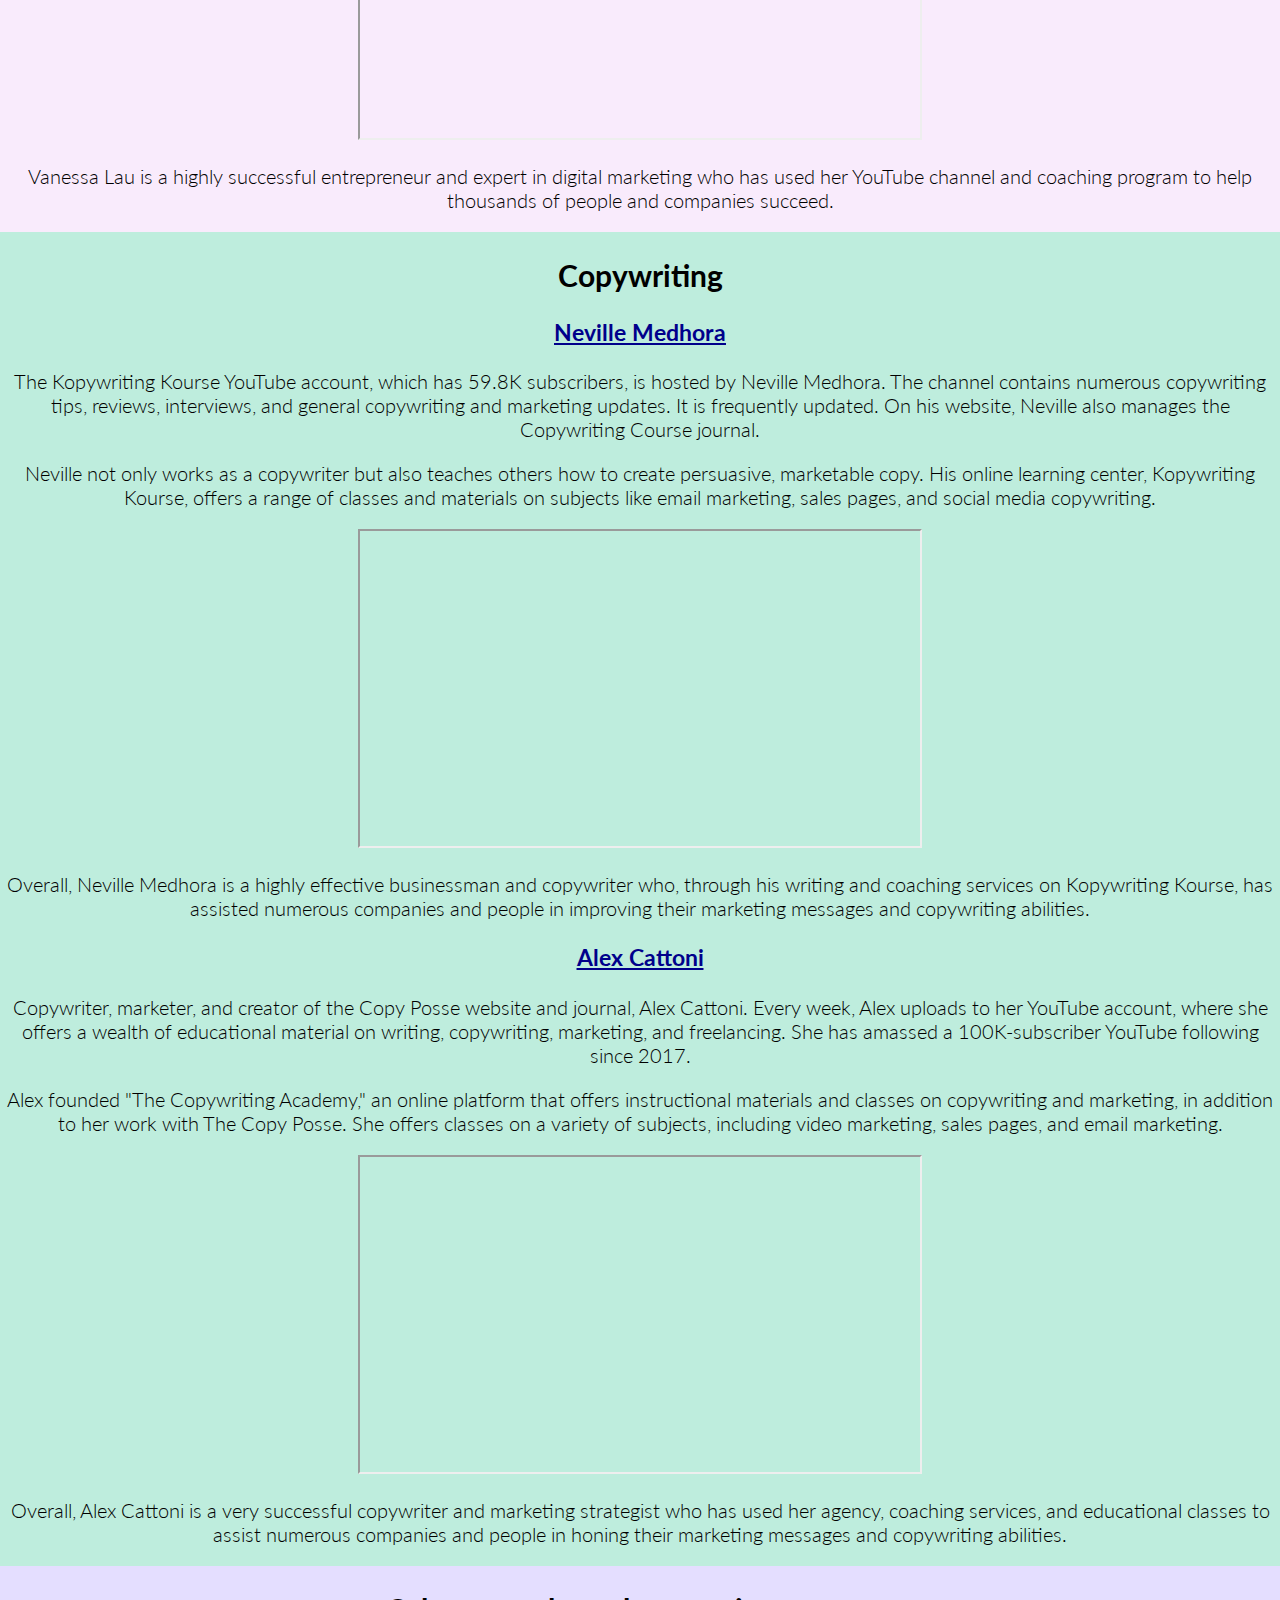
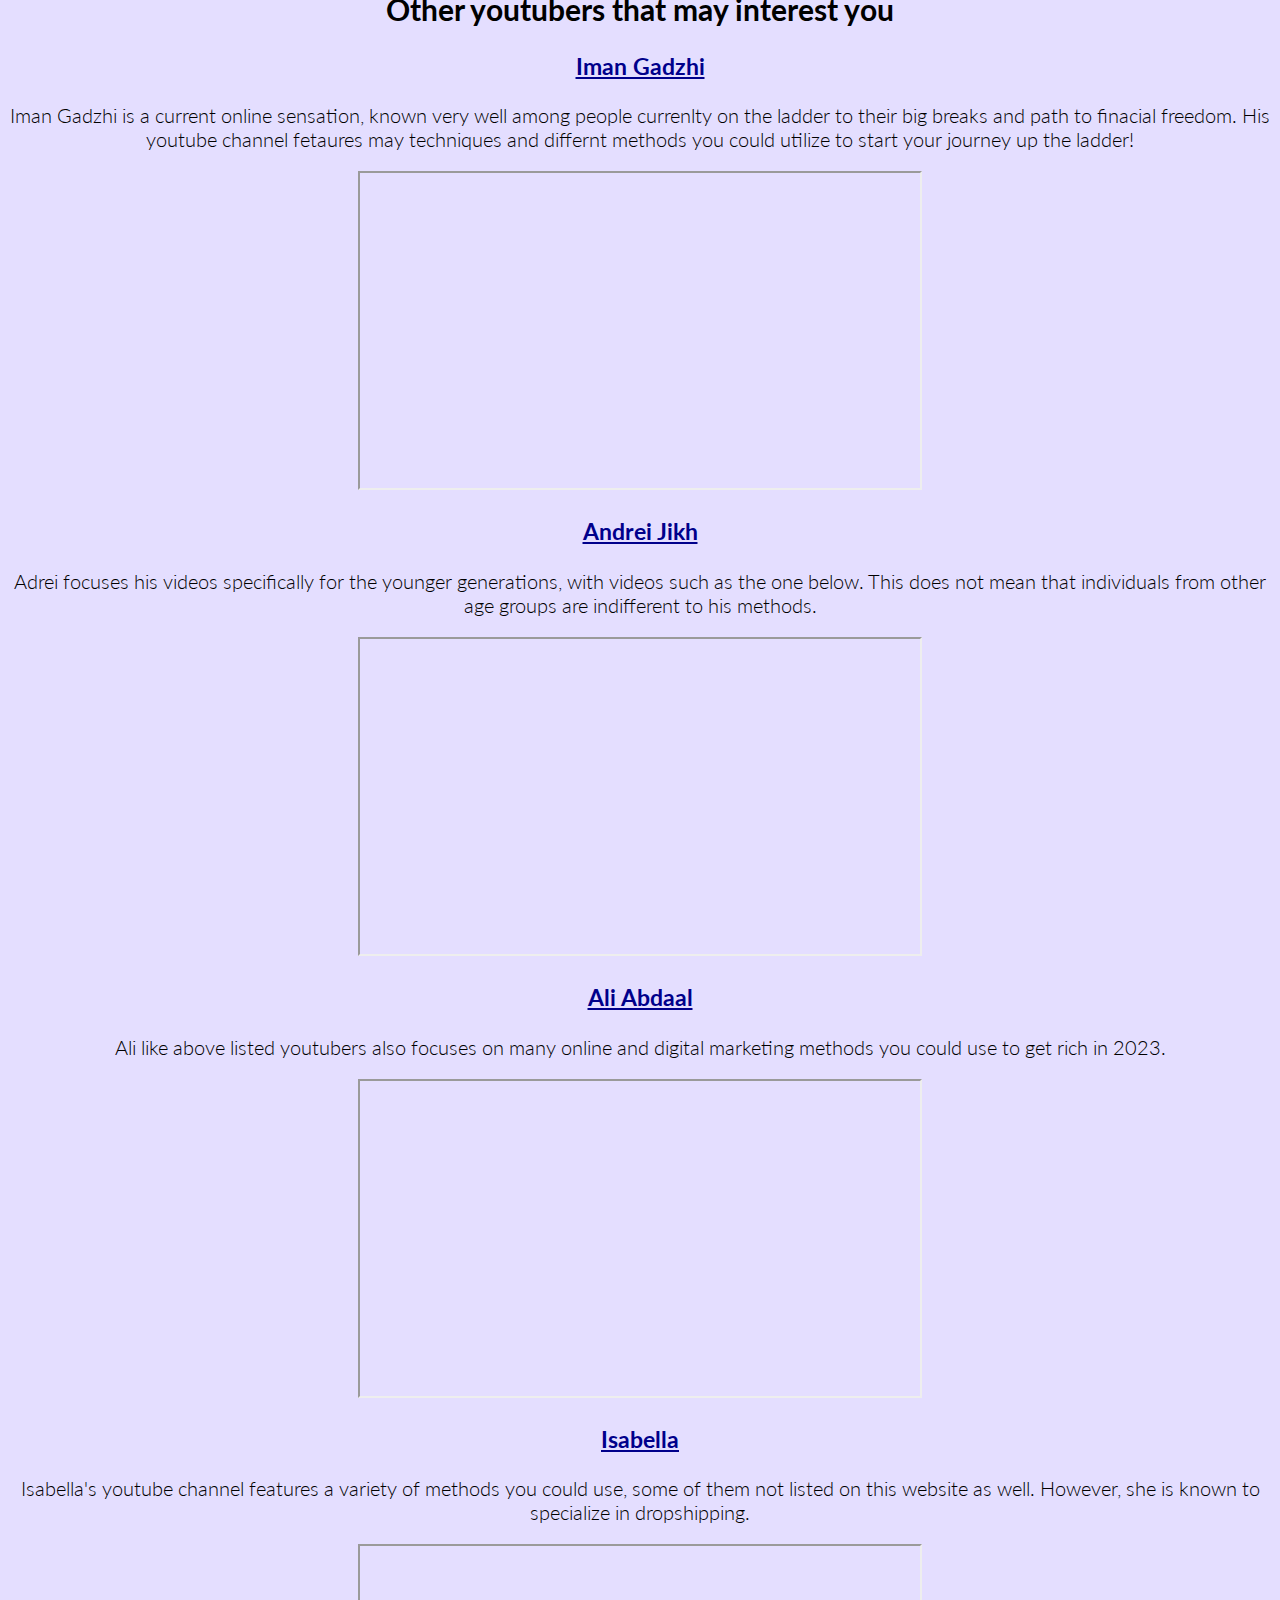
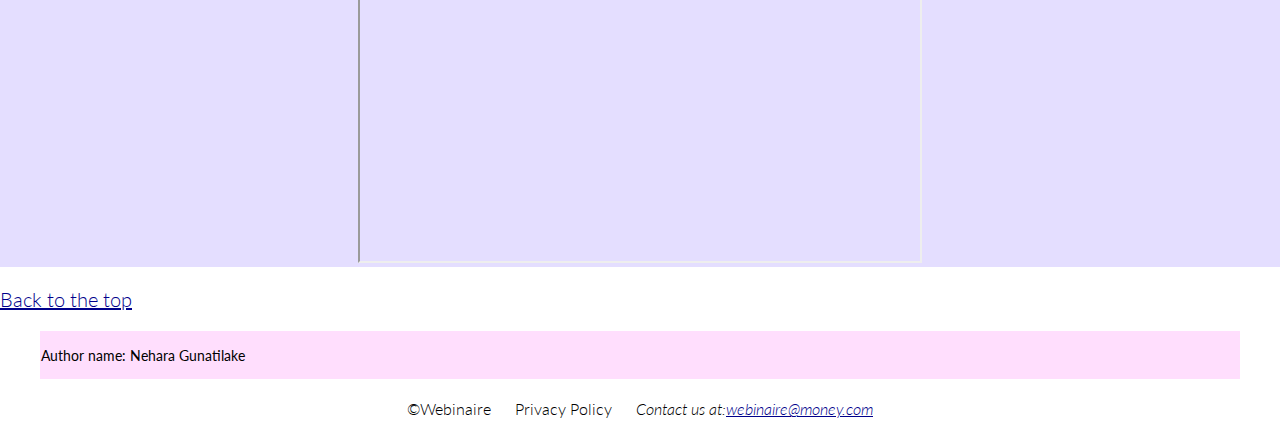
==== commit 5058b63d: "Commit" ====
--- a/explore.html
+++ b/explore.html
@@ -5,25 +5,25 @@
         <title>Webinaire</title>
         <link rel="stylesheet" href="styles.css">
     </head>
-<! ====================== HEADER ==================>
+<!-- ============== HEADER ================ -->
 <body>
 <div id="wrapper">
         <header>
             <a href="index.html"><img src="images/web_2.jpg" alt="webinaire"></a>
             <h1>WEBINAIRE</h1>
         </header>
-<! ================== NAVIGATION ==================>
+<!-- ================== NAVIGATION ================== -->
         <nav>
             <ul>
                 <li><a href="about.html" title="About us">ABOUT</a></li>
-                <li><span></span>EXPLORE</sapn></li>
+                <li><span>EXPLORE</span></li>
                 <li><a href="mentors.html" title="Chekout our mentors">OUR MENTORS</a></li>
                 <li><a href="contact.html" title="Click here to talk to us">CONTACT US</a></li>
                 <li><a href="apply.html" title="Apply now">APPLY</a></li>
             </ul>
         </nav>
     </div>  
-<! ============== CONTENT 1 ===============================>
+<!-- ============== CONTENT 1 ============================= -->
     <main>    
     <article id="first">
             <h2 id="top">Start on your own!</h2>
@@ -86,7 +86,7 @@
             <iframe width="560" height="315" src="https://www.youtube.com/embed/J-DrYTgZ56k" title="YouTube video player" allow="accelerometer; autoplay; clipboard-write; encrypted-media; gyroscope; picture-in-picture; web-share" allowfullscreen></iframe>
             <p>Overall, Alex Cattoni is a very successful copywriter and marketing strategist who has used her agency, coaching services, and educational classes to assist numerous companies and people in honing their marketing messages and copywriting abilities.</p>
         </article>
-<! ================== CONTENT 2 =========================== >
+<!-- ================== CONTENT 2 =========================== -->
         <article id="one">
             <h2>Other youtubers that may interest you</h2>
             <h3><a href="https://www.youtube.com/c/imangadzhi" title="Check it out" rel="external">Iman Gadzhi</a></h3>
@@ -102,9 +102,9 @@
             <p>Isabella's youtube channel features a variety of methods you could use, some of them not listed on this website as well. However, she is known to specialize in dropshipping.</p>
             <iframe width="560" height="315" src="https://www.youtube.com/embed/n5PbNYZueOc" title="YouTube video player" allow="accelerometer; autoplay; clipboard-write; encrypted-media; gyroscope; picture-in-picture; web-share" allowfullscreen></iframe>
          </article>
-<!===================== Back to the top============================>            
+<!-- ===================== Back to the top========================= -->            
             <p><a href="#top">Back to the top</a></p>
-<!========= FOOTER ================================>
+<!-- ========= FOOTER ========================== -->
        <blockquote><p><b>Author name: Nehara Gunatilake</b><br></p>
         </blockquote>
      <footer>
